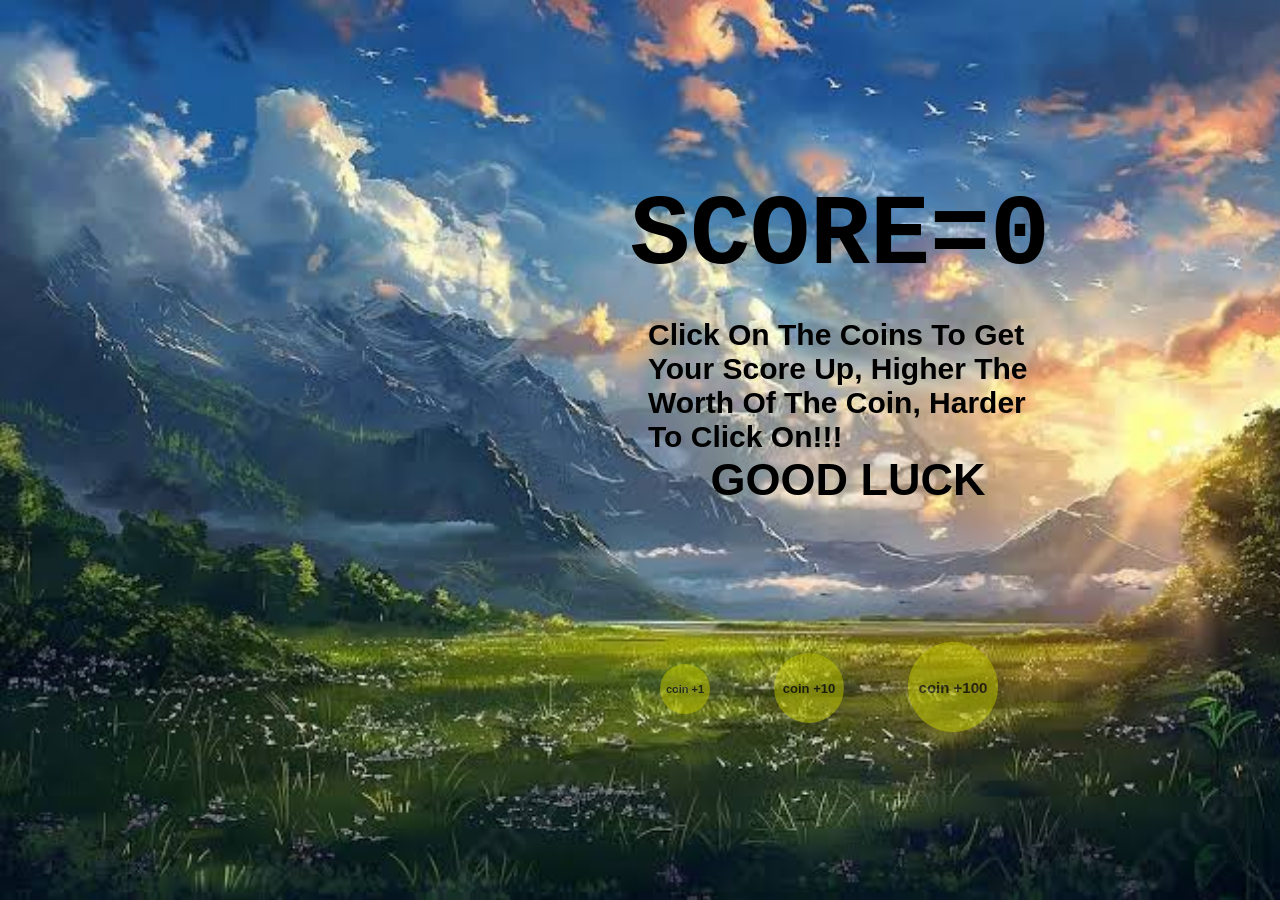
==== index.html @ 8bb052b4 "Change HTML language attribute from 'en' to 'nl'" ====
<!DOCTYPE html>
<html lang="en">
  <html lang="nl">
  <head>
    <meta charset="UTF-8" />
    <meta name="viewport" content="width=device-width, initial-scale=1.0" />
    <meta http-equiv="X-UA-Compatible" content="ie=edge" />
    <title>coin colector</title>
<link rel="icon" href="golden-cryptocurrency-coin-vector-illustratie_1308-178402.avif">
    <meta
  name="description"
  content="a game that you have to get a 100.000 points to win you get points by clicking on a coin but they are dothing you!!!"
>

<meta property="og:title" content="coin collector" />

<meta
  property="og:description"
  content="a game that you have to get a 100.000 points to win you get points by clicking on a coin but they are dothing you!!!"
/>

<meta property="og:image" content="golden-cryptocurrency-coin-vector-illustratie_1308-178402.avif" />

    <link rel="stylesheet" href="styles.css" />
  </head>
  <body>
    <h1 id="concrats"></h1>
    <div>
      <h1>SCORE=</h1>
      <h1 id="score">0</h1>
    </div>
    <div id="box2">
      <br />
      <p>
        Click on the coins to get your score up, higher the worth of the coin,
        harder to click on!!!
      </p>

      <h2>good luck</h2>
    </div>
    <br />
    <br />
    <br />
    <br />
    <button id="coin1">coin +1</button>
    <button id="coin2">coin +10</button>
    <button id="coin3">coin +100</button>
    <a href="https://game-wile-being-bored.vercel.app/">
      <button id="reset">reset the score</button>
    </a>
  </body>
  <script src="script.js"></script>
</html>
---- styles.css ----
/* ======================================================= */
/* 1. JOUW ORIGINELE BASIS CODE (Voor PC)                  */
/* ======================================================= */
body {
  background-image: url(images.jpeg);
  background-attachment: fixed;
  background-repeat: no-repeat;$
  background-position-x: center;
  background-position-y: center;
  background-size: cover;
  margin: 0;
  user-select: none;
  animation-name: body;
  animation-duration: 20s;
  animation-delay: 6s;
  animation-iteration-count: infinite;
  color: black;
  overflow: hidden;
}
@keyframes body {
  0% {
    color: hsl(240, 100%, 30%);
  }
  25% {
    color: hsl(292, 22%, 27%);
  }
  50% {
    color: hsl(0, 100%, 30%);
  }
  75% {
    color: hsl(60, 100%, 30%);
  }
  100% {
    color: hsl(240, 100%, 30%);
  }
}
h1 {
  margin: 0;
  user-select: none;
}
p {
  margin: 0;
  user-select: none;
  align-self: center;
  text-transform: capitalize;
}
h2 {
  margin: 0;
  user-select: none;
  text-transform: uppercase;
  animation-name: flits;
  animation-duration: 1s;
  animation-iteration-count: infinite;
  opacity: 1;
}
@keyframes flits {
  50% {
    opacity: 0;
  }
}

div {
  display: flex;
  position: absolute;
  left: 70vh;
  top: 20vh;
  font-size: 50px;
  font-weight: bold;
  font-family: "Courier New", Courier, monospace;
}
#box2 {
  font-size: 30px;
  display: flex;
  flex-direction: column;
  width: 400px;
  height: 250px;
  position: absolute;
  top: 30vh;
  font-family: "Gill Sans", "Gill Sans MT", Calibri, "Trebuchet MS", sans-serif;
  justify-content: center;
  align-items: center;
  left: 72vh;
}
button {
  z-index: 2;
  cursor: pointer;
  background-color: hsl(62, 100%, 40%);
  width: 40px;
  height: 40px;
  border-radius: 50px;
  position: relative;
  left: 70vh;
  top: 60vh;
  font-weight: bold;
  margin: 30px;
  user-select: none;
  outline: none;
}

#reset {
  height: 60px;
  width: 120px;
  align-items: center;
  justify-content: center;
  background-color: black;
  color: white;
  border: 3px dashed rgb(0, 255, 234);
  outline: 2px solid rgb(30, 0, 255);
  position: absolute;
  top: 80vh;
  left: 190vh;
  z-index: 10;
}
#reset:hover {
  transform: scale(1.1);
}
#reset:active {
  transform: scale(0.9);
}

#coin1 {
  border: none;
  animation-name: coin1;
  animation-direction: normal;
  animation-delay: 2s;
  animation-iteration-count: infinite;
  pointer-events: none;
  opacity: 0.5;
  cursor: not-allowed;
  width: 50px;
  height: 50px;
  padding: 0;
  font-size: 11px; /* Passende font-size toegevoegd */
}
#coin2 {
  border: none;
  animation-name: coin2;
  animation-direction: normal;
  animation-delay: 4s;
  animation-iteration-count: infinite;
  pointer-events: none;
  opacity: 0.5;
  cursor: not-allowed;
  width: 70px;
  height: 70px;
  padding: 0;
  font-size: 13px; /* Passende font-size toegevoegd */
}
#coin3 {
  border: none;
  animation-name: coin3;
  animation-direction: normal;
  animation-delay: 6s;
  animation-iteration-count: infinite;
  pointer-events: none;
  opacity: 0.5;
  cursor: not-allowed;
  width: 90px;
  height: 90px;
  padding: 0;
  font-size: 15px; /* Passende font-size toegevoegd */
}

/* JOUW ORIGINELE PC KEYFRAMES */
@keyframes coin1 {
  0% {
    transform: translate(-350px) translateY(-60px) rotate(0deg);
    pointer-events: fill;
    opacity: 1;
    cursor: pointer;
  }
  20% {
    transform: translateY(-20vh) translate(600px) rotate(360deg);
    pointer-events: fill;
    opacity: 1;
    cursor: pointer;
  }
  40% { 
    transform: translateY(-40vh) translate(-400px) rotate(720deg);
    pointer-events: fill;
    opacity: 1;
    cursor: pointer;
  }
  60% {
    transform: translateY(-10vh) translate(300px) rotate(1080deg);
    pointer-events: fill;
    opacity: 1;
    cursor: pointer;
  }
  80% {
    transform: translateY(-80vh) translate(450px) rotate(1440deg);
    pointer-events: fill;
    opacity: 1;
    cursor: pointer;
  }
  100% {
    transform: translate(-350px) translateY(-60px) rotate(1780deg);
    pointer-events: fill;
    opacity: 1;
    cursor: pointer;
  }
}
@keyframes coin2 {
  0% {
    transform: translateY(-50px) translate(80px) rotate(1080deg);
    pointer-events: fill;
    opacity: 1;
    cursor: pointer;
  }
  20% {
    transform: translateY(10px) translate(450px) rotate(1080deg);
    pointer-events: fill;
    opacity: 1;
    cursor: pointer;
  }
  40% {
    transform: translateY(-70vh) translate(-300px) rotate(1080deg);
    pointer-events: fill;
    opacity: 1;
    cursor: pointer;
  }
  60% {
    transform: translateY(-40vh) translate(100px) rotate(1080deg);
    pointer-events: fill;
    opacity: 1;
    cursor: pointer;
  }
  80% {
    transform: translateY(-50px) translate(-400px) rotate(1080deg);
    pointer-events: fill;
    opacity: 1;
    cursor: pointer;
  }
  100% {
    transform: translateY(-50px) translate(80px) rotate(1080deg);
    pointer-events: fill;
    opacity: 1;
    cursor: pointer;
  }
}
@keyframes coin3 {
  0% {
    transform: translateY(0px) translate(-430px) rotate(1080deg);
    pointer-events: fill;
    opacity: 1;
    cursor: pointer;
  }
  10% {
    transform: translateY(-50vh) translate(300px) rotate(1080deg);
    pointer-events: fill;
    opacity: 1;
    cursor: pointer;
  }
  20% {
    transform: translateY(-10vh) translate(-300px) rotate(1080deg);
    pointer-events: fill;
    opacity: 1;
    cursor: pointer;
  }
  30% {
    transform: translateY(-30vh) translate(20px) rotate(1080deg);
    pointer-events: fill;
    opacity: 1;
    cursor: pointer;
  }
  40% {
    transform: translateY(-10px) translate(-430px) rotate(1080deg);
    pointer-events: fill;
    opacity: 1;
    cursor: pointer;
  }
  50% {
    transform: translateY(-60vh) translate(200px) rotate(1080deg);
    pointer-events: fill;
    opacity: 1;
    cursor: pointer;
  }
  60% {
    transform: translate(-300px) translateY(-40vh) rotate(1080deg);
    pointer-events: fill;
    opacity: 1;
    cursor: pointer;
  }
  70% {
    transform: translate(0px) translateY(-75vh) rotate(1080deg);
    pointer-events: fill;
    opacity: 1;
    cursor: pointer;
  }
  80% {
    transform: translateY(-10vh) translate(100px) rotate(1080deg);
    pointer-events: fill;
    opacity: 1;
    cursor: pointer;
  }
  90% {
    transform: translateY(-30vh) translate(300px) rotate(1080deg);
    pointer-events: fill;
    opacity: 1;
    cursor: pointer;
  }
  100% {
    transform: translateY(0px) translate(-430px) rotate(1080deg);
    pointer-events: fill;
    opacity: 1;
    cursor: pointer;
  }
}

/* ======================================================= */
/* 2. ALGEMENE TOEVOEGINGEN (Snelheid & Start Z-index)     */
/* ======================================================= */
#coin1 {
  animation-duration: 8s;
  z-index: 1;
} /* Traag */
#coin2 {
  animation-duration: 5s;
  z-index: 1;
} /* Normaal */
#coin3 {
  animation-duration: 3s;
  z-index: 1;
} /* Snelst */

/* ======================================================= */
/* 3. MEDIA QUERIES VOOR TABLET EN TELEFOON                */
/* ======================================================= */

/* --- A. TABLET STAAND (Portrait) --- */
@media screen and (min-width: 601px) and (max-width: 1024px) and (orientation: portrait) {
  div {
    left: 50%;
    top: 2vh;
    margin-top: 25%;
    font-size: 3em;
    position: relative;
  }
  #box2 {
    left: 50%;
    top: 30vh;
    text-align: center;
    font-size: 3em;
    width: 500px;
    position: relative;
    top: 5vh;
  }
  #reset {
    position: fixed;
    bottom: 90px;
    right: 90px;
    width: 250px;
    height: auto;
    font-size: 3em;
    top: auto;
    left: auto;
  }

  /* Iets kleinere munten en font-size voor Tablet */

  #coin1 {
    margin: 0;
    position: absolute;
    left: 50%;
    top: 90vh;
    width: 80px;
    height: 80px;
    font-size: 1.5em;
    animation-name: coin1-stack;
  }
  #coin2 {
    position: absolute;
    margin: 0;
    left: 70%;
    top: 90vh;
    width: 90px;
    height: 90px;
    font-size: 1.5em;
    animation-name: coin2-stack;
  }
  #coin3 {
    font-size: 1.5em;
    margin: 0;
    position: absolute;
    border-radius: 55px;
    left: 90%;
    top: 90vh;
    width: 110px;
    height: 110px;
    animation-name: coin3-stack;
  }
}

/* --- B. TABLET LIGGEND (Landscape) --- */
@media screen and (min-width: 601px) and (max-width: 1024px) and (orientation: landscape) {
  div {
    left: 50%;
    top: 10vh;
    transform: translateX(-50%);
    justify-content: center;
    width: 100%;
  }
  #box2 {
    left: 50%;
    top: 20vh;
    transform: translateX(-50%);
    width: 70%;
    text-align: center;
  }

  #reset {
    position: fixed;
    bottom: 20px;
    right: 90px;
    top: auto;
    left: auto;
  }

  /* Iets kleinere munten en font-size, naast elkaar */
  #coin1,
  #coin2,
  #coin3 {
    position: absolute;
    top: 65vh;
    margin: 0;
  }
  #coin1 {
    left: 25vw;
    width: 80px;
    height: 80px;
    font-size: 1.5em;
    animation-name: coin1-side;
  }
  #coin2 {
    left: 50vw;
    transform: translateX(-50%);
    width: 90px;
    height: 90px;
    font-size: 1.5em;
    animation-name: coin2-side;
  }
  #coin3 {
    left: 75vw;
    transform: translateX(-100%);
    width: 75px;
    height: 75px;
    font-size: 1.5em;
    width: 110px;
    height: 110px;
    animation-name: coin3-side;
  }
}

/* --- C. TELEFOON STAAND (Portrait) --- */
@media screen and (max-width: 600px) and (orientation: portrait) {
  div {
    left: 50%;
    top: 12vh;
    transform: translateX(-50%);
    font-size: 30px;
    justify-content: center;
    width: 100%;
  }
  #box2 {
    left: 50%;
    top: 20vh;
    transform: translateX(-50%);
    width: 90%;
    font-size: 25px;
    height: auto;
    text-align: center;
  }
  #reset {
    position: absolute;
    bottom: 5px;
    right: 5px;
    top: auto;
    left: auto;
    width: 80px;
    height: 40px;
    font-size: 10px;
  }

  /* Kleinere munten en lettertype voor telefoon */
  #coin1,
  #coin2,
  #coin3 {
    position: absolute;
    left: 50%;
    margin: 0;
  }
  #coin1 {
    top: 67vh;
    left: 70px;
    width: 30px;
    height: 30px;
    font-size: 8px;
    animation-name: coin1-stack;
  }
  #coin2 {
    top: 67vh;
    left: 130px;
    width: 40px;
    height: 40px;
    font-size: 10px;
    animation-name: coin2-stack;
  }
  #coin3 {
    top: 66vh;
    left: 200px;
    width: 50px;
    height: 50px;
    font-size: 12px;
    animation-name: coin3-stack;
  }
}

/* --- D. TELEFOON LIGGEND (Landscape) --- */
@media screen and (max-height: 500px) and (max-width: 900px) and (orientation: landscape) {
  div {
    left: 50%;
    top: 20vh;
    transform: translateX(-50%);
    font-size: 28px;
    justify-content: center;
    width: 100%;
  }
  #box2 {
    left: 50%;
    top: 32vh;
    transform: translateX(-50%);
    width: 80%;
    font-size: 20px;
    height: auto;
    text-align: center;
  }

  #reset {
    position: fixed;
    bottom: 10px;
    right: 10px;
    top: auto;
    left: auto;
    width: 90px;
    height: 40px;
    font-size: 11px;
  }

  /* Kleinste munten en text, want in landschap mobiel is de hoogte erg krap! */
  #coin1,
  #coin2,
  #coin3 {
    position: absolute;
    left: 50%;
    margin: 0;
    top: 70vh;
    
  }
  #coin1 {
    width: 30px;
    height: 30px;
    font-size: 7px;
    animation-name: coin1-side;
    animation-duration: 6s;
  }
  #coin2 {
    width: 40px;
    height: 40px;
    font-size: 9px;
    animation-name: coin2-side;
    animation-duration: 4s;
  }
  #coin3 {
    width: 50px;
    height: 50px;
    font-size: 11px;
    animation-name: coin3-side;
    animation-duration: 2s;
  }
}

/* Fix voor gecentreerde rotatie */
@keyframes rotate-center {
  50% {
    transform: translate(-50%, -50%) rotate(40deg);
  }
}

/* ======================================================= */
/* 4. KEYFRAMES VOOR MOBIEL/TABLET (Meer Hoogte! Z-index: 10) */
/* ======================================================= */

/* KEYFRAMES VOOR "OP ELKAAR" (Stack) 
   De vh is vergroot (b.v. naar -40vh en 35vh) zodat ze extreem bewegen! */
@keyframes coin1-stack {
  0% {
    transform: translate(-30px, -65vh) rotate(0deg);
    opacity: 1;
    pointer-events: fill;
    cursor: pointer;
    z-index: 1;
  }
  20% {
    transform: translate(35vw, 20vh) rotate(360deg);
    z-index: 1;
  }
  40% {
    transform: translate(45vw, -65vh) rotate(720deg);
    z-index: 1;
  }
  60% {
    transform: translate(-12vw, 25vh) rotate(1080deg);
    z-index: 1;
  }
  80% {
    transform: translate(180px, -35vh) rotate(1440deg);
    opacity: 1;
    pointer-events: fill;
    cursor: pointer;
    z-index: 1;
  }
  100% {
    transform: translate(-30px, -65vh) rotate(1440deg);
    opacity: 1;
    pointer-events: fill;
    cursor: pointer;
    z-index: 1;
  }
}
/* nu moeten we coin 2 */
@keyframes coin2-stack {
  0% {
    transform: translate(-30px, -65vh) rotate(0deg);
    opacity: 1;
    pointer-events: fill;
    cursor: pointer;
    z-index: 1;
  }
  20% {
    transform: translate(45vw, 20vh) rotate(-360deg);
    z-index: 1;
  }
  40% {
    transform: translate(-40vw, -20vh) rotate(-720deg);
    z-index: 1;
  }
  60% {
    transform: translate(120px, -60vh) rotate(-1080deg);
    opacity: 1;
    pointer-events: fill;
    cursor: pointer;
    z-index: 1;
  }
  80% {
    transform: translate(10px, -20vh) rotate(-1080deg);
    opacity: 1;
    pointer-events: fill;
    cursor: pointer;
    z-index: 1;
  }
  100% {
    transform: translate(-30px, -65vh) rotate(-1080deg);
    opacity: 1;
    pointer-events: fill;
    cursor: pointer;
    z-index: 1;
  }
}
@keyframes coin3-stack {
  0% {
    transform: translate(-190px, 15vh) rotate(0deg);
    opacity: 1;
    pointer-events: fill;
    cursor: pointer;
    z-index: 1;
  }
  20% {
    transform: translate(-30vw, -55vh) rotate(720deg);
    z-index: 1;
  }
  40% {
    transform: translate(23vw, 0vh) rotate(1440deg);
    z-index: 1;
  }
  60% {
    transform: translate(-30px, -60vh) rotate(2160deg);
    opacity: 1;
    pointer-events: fill;
    cursor: pointer;
    z-index: 1;
  }
  80% {
    transform: translate(50px, -40vh) rotate(2160deg);
    opacity: 1;
    pointer-events: fill;
    cursor: pointer;
    z-index: 1;
  }
  100% {
    transform: translate(-190px, 15vh) rotate(2160deg);
    opacity: 1;
    pointer-events: fill;
    cursor: pointer;
    z-index: 1;
  }
}

/* KEYFRAMES VOOR "NAAST ELKAAR" (Side - Tablet Landscape) 
   Ook hier veel meer hoogtebeweging toegevoegd */
@keyframes coin1-side {
  0% {
    transform: translate(0, 0) rotate(0deg);
    opacity: 1;
    pointer-events: fill;
    cursor: pointer;
    z-index: 1;
  }
  33% {
    transform: translate(-20vw, -45vh) rotate(360deg);
    z-index: 10;
  }
  66% {
    transform: translate(40vw, 30vh) rotate(720deg);
    z-index: 10;
  }
  100% {
    transform: translate(0, 0) rotate(1080deg);
    opacity: 1;
    pointer-events: fill;
    cursor: pointer;
    z-index: 1;
  }
}
@keyframes coin2-side {
  0% {
    transform: translate(-50%, 0) rotate(0deg);
    opacity: 1;
    pointer-events: fill;
    cursor: pointer;
    z-index: 1;
  }
  33% {
    transform: translate(30vw, -50vh) rotate(-360deg);
    z-index: 10;
  }
  66% {
    transform: translate(-30vw, 30vh) rotate(-720deg);
    z-index: 10;
  }
  100% {
    transform: translate(-50%, 0) rotate(-1080deg);
    opacity: 1;
    pointer-events: fill;
    cursor: pointer;
    z-index: 1;
  }
}
@keyframes coin3-side {
  0% {
    transform: translate(-100%, 0) rotate(0deg);
    opacity: 1;
    pointer-events: fill;
    cursor: pointer;
    z-index: 1;
  }
  33% {
    transform: translate(-40vw, -45vh) rotate(720deg);
    z-index: 10;
  }
  66% {
    transform: translate(20vw, 25vh) rotate(1440deg);
    z-index: 10;
  }
  100% {
    transform: translate(-100%, 0) rotate(2160deg);
    opacity: 1;
    pointer-events: fill;
    cursor: pointer;
    z-index: 1;
  }
}
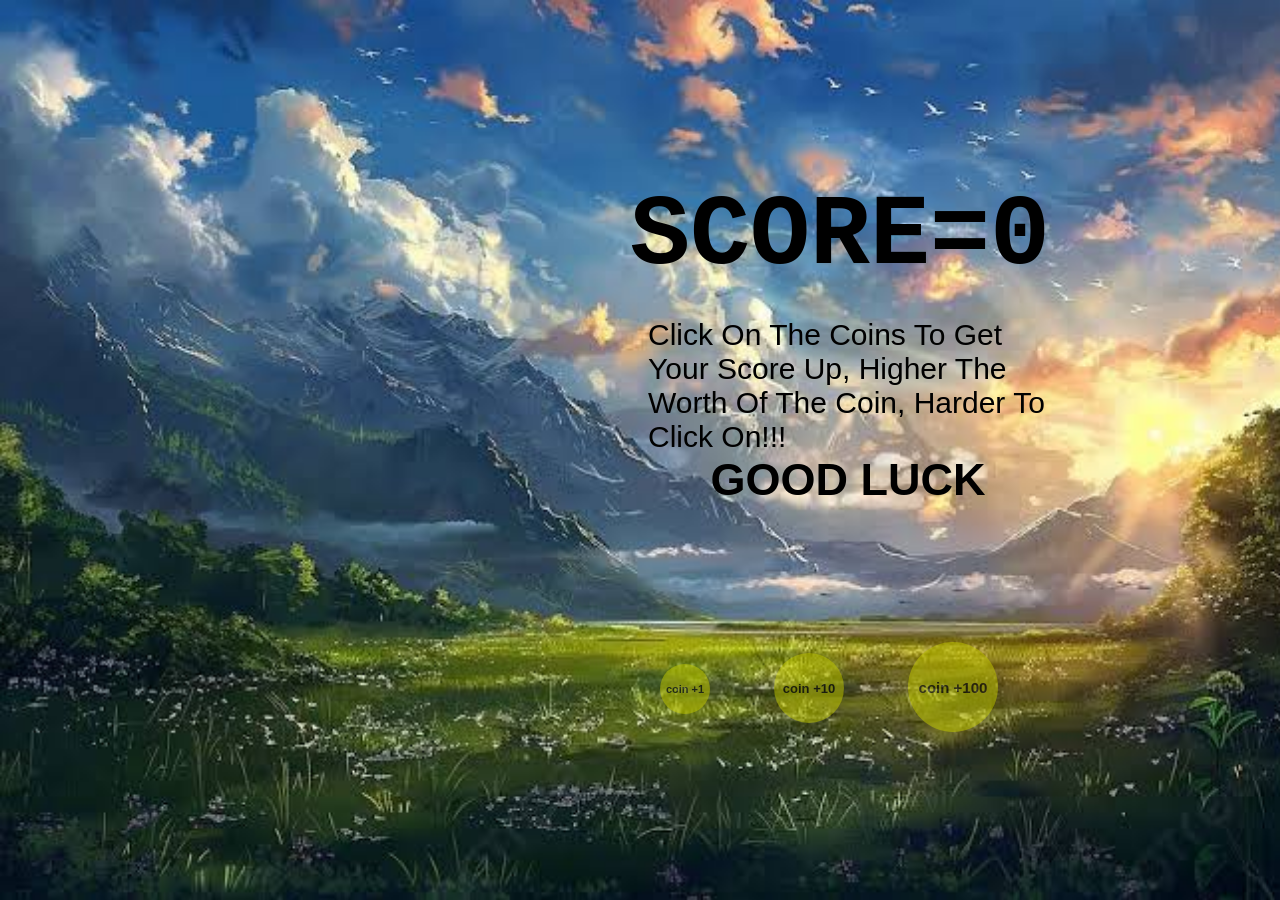
==== commit 93816400: "Update index.html" ====
--- a/index.html
+++ b/index.html
@@ -2,30 +2,31 @@
 <html lang="en">
   <html lang="nl">
   <head>
+   <meta name="google-site-verification" content="4cQQPWOUScF6GMDaoU33PT9-r2yFBEjjMsaDZkz123s" />
     <meta charset="UTF-8" />
     <meta name="viewport" content="width=device-width, initial-scale=1.0" />
     <meta http-equiv="X-UA-Compatible" content="ie=edge" />
     <title>coin colector</title>
-<link rel="icon" href="golden-cryptocurrency-coin-vector-illustratie_1308-178402.avif">
+<link rel="icon" href="golden-cryptocurrency-coin.webp">
     <meta
   name="description"
-  content="a game that you have to get a 100.000 points to win you get points by clicking on a coin but they are dothing you!!!"
+  content="a game that you have to get a 100.000 points to win you get points by clicking on a coin but they are dodging you!!!"
 >
 
 <meta property="og:title" content="coin collector" />
 
 <meta
   property="og:description"
-  content="a game that you have to get a 100.000 points to win you get points by clicking on a coin but they are dothing you!!!"
+  content="a game that you have to get a 100.000 points to win you get points by clicking on a coin but they are dodging you!!!"
 />
 
-<meta property="og:image" content="golden-cryptocurrency-coin-vector-illustratie_1308-178402.avif" />
+<meta property="og:image" content="Screenshot 2026-08-15 10.59.17.png" />
 
     <link rel="stylesheet" href="styles.css" />
   </head>
   <body>
     <h1 id="concrats"></h1>
-    <div>
+    <div id="box1">
       <h1>SCORE=</h1>
       <h1 id="score">0</h1>
     </div>
--- a/styles.css
+++ b/styles.css
@@ -59,7 +59,7 @@
   }
 }
 
-div {
+#box1 {
   display: flex;
   position: absolute;
   left: 70vh;
@@ -332,7 +332,7 @@
   div {
     left: 50%;
     top: 2vh;
-    margin-top: 25%;
+    margin-top: 31%;
     font-size: 3em;
     position: relative;
   }
@@ -366,7 +366,7 @@
     width: 80px;
     height: 80px;
     font-size: 1.5em;
-    animation-name: coin1-stack;
+    animation-name: coin1-tablet-staand;
   }
   #coin2 {
     position: absolute;
@@ -376,7 +376,7 @@
     width: 90px;
     height: 90px;
     font-size: 1.5em;
-    animation-name: coin2-stack;
+    animation-name: coin2-tablet-staand;
   }
   #coin3 {
     font-size: 1.5em;
@@ -387,7 +387,7 @@
     top: 90vh;
     width: 110px;
     height: 110px;
-    animation-name: coin3-stack;
+    animation-name: coin3-tablet-staand;
   }
 }
 
@@ -429,7 +429,7 @@
     width: 80px;
     height: 80px;
     font-size: 1.5em;
-    animation-name: coin1-side;
+    animation-name: coin1-tablet-liggend;
   }
   #coin2 {
     left: 50vw;
@@ -437,7 +437,7 @@
     width: 90px;
     height: 90px;
     font-size: 1.5em;
-    animation-name: coin2-side;
+    animation-name: coin2-tablet-liggend;
   }
   #coin3 {
     left: 75vw;
@@ -447,7 +447,7 @@
     font-size: 1.5em;
     width: 110px;
     height: 110px;
-    animation-name: coin3-side;
+    animation-name: coin3-tablet-liggend;
   }
 }
 
@@ -551,7 +551,6 @@
   #coin2,
   #coin3 {
     position: absolute;
-    left: 50%;
     margin: 0;
     top: 70vh;
     
@@ -559,22 +558,25 @@
   #coin1 {
     width: 30px;
     height: 30px;
+    left: 35%;
     font-size: 7px;
-    animation-name: coin1-side;
+    animation-name: coin1-telefoon-liggend;
     animation-duration: 6s;
   }
   #coin2 {
     width: 40px;
     height: 40px;
+    left: 50%;
     font-size: 9px;
-    animation-name: coin2-side;
+    animation-name: coin2-telefoon-liggend;
     animation-duration: 4s;
   }
   #coin3 {
     width: 50px;
     height: 50px;
+    left: 65%;
     font-size: 11px;
-    animation-name: coin3-side;
+    animation-name: coin3-telefoon-liggend;
     animation-duration: 2s;
   }
 }
@@ -601,11 +603,11 @@
     z-index: 1;
   }
   20% {
-    transform: translate(35vw, 20vh) rotate(360deg);
+    transform: translate(30vw, 20vh) rotate(360deg);
     z-index: 1;
   }
   40% {
-    transform: translate(45vw, -65vh) rotate(720deg);
+    transform: translate(40vw, -65vh) rotate(720deg);
     z-index: 1;
   }
   60% {
@@ -613,7 +615,7 @@
     z-index: 1;
   }
   80% {
-    transform: translate(180px, -35vh) rotate(1440deg);
+    transform: translate(150px, -35vh) rotate(1440deg);
     opacity: 1;
     pointer-events: fill;
     cursor: pointer;
@@ -641,11 +643,11 @@
     z-index: 1;
   }
   40% {
-    transform: translate(-40vw, -20vh) rotate(-720deg);
+    transform: translate(-30vw, -20vh) rotate(-720deg);
     z-index: 1;
   }
   60% {
-    transform: translate(120px, -60vh) rotate(-1080deg);
+    transform: translate(100px, -60vh) rotate(-1080deg);
     opacity: 1;
     pointer-events: fill;
     cursor: pointer;
@@ -705,77 +707,93 @@
   }
 }
 
-/* KEYFRAMES VOOR "NAAST ELKAAR" (Side - Tablet Landscape) 
-   Ook hier veel meer hoogtebeweging toegevoegd */
-@keyframes coin1-side {
-  0% {
-    transform: translate(0, 0) rotate(0deg);
-    opacity: 1;
-    pointer-events: fill;
-    cursor: pointer;
-    z-index: 1;
-  }
-  33% {
-    transform: translate(-20vw, -45vh) rotate(360deg);
-    z-index: 10;
-  }
-  66% {
-    transform: translate(40vw, 30vh) rotate(720deg);
-    z-index: 10;
-  }
-  100% {
-    transform: translate(0, 0) rotate(1080deg);
-    opacity: 1;
-    pointer-events: fill;
-    cursor: pointer;
-    z-index: 1;
-  }
-}
-@keyframes coin2-side {
-  0% {
-    transform: translate(-50%, 0) rotate(0deg);
-    opacity: 1;
-    pointer-events: fill;
-    cursor: pointer;
-    z-index: 1;
-  }
-  33% {
-    transform: translate(30vw, -50vh) rotate(-360deg);
-    z-index: 10;
-  }
-  66% {
-    transform: translate(-30vw, 30vh) rotate(-720deg);
-    z-index: 10;
-  }
-  100% {
-    transform: translate(-50%, 0) rotate(-1080deg);
-    opacity: 1;
-    pointer-events: fill;
-    cursor: pointer;
-    z-index: 1;
-  }
-}
-@keyframes coin3-side {
-  0% {
-    transform: translate(-100%, 0) rotate(0deg);
-    opacity: 1;
-    pointer-events: fill;
-    cursor: pointer;
-    z-index: 1;
-  }
-  33% {
-    transform: translate(-40vw, -45vh) rotate(720deg);
-    z-index: 10;
-  }
-  66% {
-    transform: translate(20vw, 25vh) rotate(1440deg);
-    z-index: 10;
-  }
-  100% {
-    transform: translate(-100%, 0) rotate(2160deg);
-    opacity: 1;
-    pointer-events: fill;
-    cursor: pointer;
-    z-index: 1;
-  }
-}
+/* ======================================================= */
+/* 1. KEYFRAMES: TABLET STAAND (Portrait)                  */
+/* Veel hoogte (vh), iets minder breedte (vw)              */
+/* ======================================================= */
+@keyframes coin1-tablet-staand {
+  0%   { transform: translate(-50%, 0) rotate(0deg); opacity: 1; pointer-events: auto; cursor: pointer; }
+  20%  { transform: translate(-30vw, -45vh) rotate(360deg); }
+  40%  { transform: translate(35vw, 15vh) rotate(720deg); }
+  60%  { transform: translate(-20vw, 25vh) rotate(1080deg); }
+  80%  { transform: translate(25vw, -30vh) rotate(1440deg); }
+  100% { transform: translate(-50%, 0) rotate(1800deg); opacity: 1; pointer-events: auto; cursor: pointer; }
+}
+
+@keyframes coin2-tablet-staand {
+  0%   { transform: translate(-50%, 0) rotate(0deg); opacity: 1; pointer-events: auto; cursor: pointer; }
+  20%  { transform: translate(35vw, -35vh) rotate(-360deg); }
+  40%  { transform: translate(-35vw, -10vh) rotate(-720deg); }
+  60%  { transform: translate(20vw, 30vh) rotate(-1080deg); }
+  80%  { transform: translate(-20vw, 20vh) rotate(-1440deg); }
+  100% { transform: translate(-50%, 0) rotate(-1800deg); opacity: 1; pointer-events: auto; cursor: pointer; }
+}
+
+@keyframes coin3-tablet-staand {
+  0%   { transform: translate(-50%, 0) rotate(0deg); opacity: 1; pointer-events: auto; cursor: pointer; }
+  20%  { transform: translate(-25vw, -50vh) rotate(540deg); }
+  40%  { transform: translate(25vw, -20vh) rotate(1080deg); }
+  60%  { transform: translate(-35vw, 15vh) rotate(1620deg); }
+  80%  { transform: translate(15vw, 35vh) rotate(2160deg); }
+  100% { transform: translate(-50%, 0) rotate(2700deg); opacity: 1; pointer-events: auto; cursor: pointer; }
+}
+
+/* ======================================================= */
+/* 2. KEYFRAMES: TABLET LIGGEND (Landscape)                */
+/* Meer breedte (vw), iets minder extreme hoogte (vh)      */
+/* ======================================================= */
+@keyframes coin1-tablet-liggend {
+  0%   { transform: translate(0, 0) rotate(0deg); opacity: 1; pointer-events: auto; cursor: pointer; }
+  25%  { transform: translate(-25vw, -40vh) rotate(360deg); }
+  50%  { transform: translate(30vw, 20vh) rotate(720deg); }
+  75%  { transform: translate(-15vw, -25vh) rotate(1080deg); }
+  100% { transform: translate(0, 0) rotate(1440deg); opacity: 1; pointer-events: auto; cursor: pointer; }
+}
+
+@keyframes coin2-tablet-liggend {
+  0%   { transform: translate(-50%, 0) rotate(0deg); opacity: 1; pointer-events: auto; cursor: pointer; }
+  25%  { transform: translate(30vw, -45vh) rotate(-360deg); }
+  50%  { transform: translate(-25vw, 25vh) rotate(-720deg); }
+  75%  { transform: translate(20vw, -15vh) rotate(-1080deg); }
+  100% { transform: translate(-50%, 0) rotate(-1440deg); opacity: 1; pointer-events: auto; cursor: pointer; }
+}
+
+@keyframes coin3-tablet-liggend {
+  0%   { transform: translate(-100%, 0) rotate(0deg); opacity: 1; pointer-events: auto; cursor: pointer; }
+  25%  { transform: translate(-35vw, -35vh) rotate(720deg); }
+  50%  { transform: translate(15vw, 25vh) rotate(1440deg); }
+  75%  { transform: translate(-25vw, -30vh) rotate(2160deg); }
+  100% { transform: translate(-100%, 0) rotate(2880deg); opacity: 1; pointer-events: auto; cursor: pointer; }
+}
+
+/* ======================================================= */
+/* 3. KEYFRAMES: TELEFOON LIGGEND (Landscape)              */
+/* Veel in de breedte, maar heel krap in de hoogte!        */
+/* Verticale bewegingen (vh) zijn hier bewust klein gehouden */
+/* ======================================================= */
+@keyframes coin1-telefoon-liggend {
+  0%   { transform: translate(-50%, 0) rotate(0deg); opacity: 1; pointer-events: auto; cursor: pointer; }
+  20%  { transform: translate(-30vw, -30vh) rotate(360deg); }
+  40%  { transform: translate(35vw, 10vh) rotate(720deg); }
+  60%  { transform: translate(-20vw, 15vh) rotate(1080deg); }
+  80%  { transform: translate(25vw, -20vh) rotate(1440deg); }
+  100% { transform: translate(-50%, 0) rotate(1800deg); opacity: 1; pointer-events: auto; cursor: pointer; }
+}
+
+@keyframes coin2-telefoon-liggend {
+  0%   { transform: translate(-50%, 0) rotate(0deg); opacity: 1; pointer-events: auto; cursor: pointer; }
+  20%  { transform: translate(35vw, -25vh) rotate(-360deg); }
+  40%  { transform: translate(-35vw, -10vh) rotate(-720deg); }
+  60%  { transform: translate(25vw, 15vh) rotate(-1080deg); }
+  80%  { transform: translate(-20vw, 10vh) rotate(-1440deg); }
+  100% { transform: translate(-50%, 0) rotate(-1800deg); opacity: 1; pointer-events: auto; cursor: pointer; }
+}
+
+@keyframes coin3-telefoon-liggend {
+  0%   { transform: translate(-50%, 0) rotate(0deg); opacity: 1; pointer-events: auto; cursor: pointer; }
+  20%  { transform: translate(-25vw, -35vh) rotate(540deg); }
+  40%  { transform: translate(30vw, -15vh) rotate(1080deg); }
+  60%  { transform: translate(-35vw, 10vh) rotate(1620deg); }
+  80%  { transform: translate(15vw, 20vh) rotate(2160deg); }
+  100% { transform: translate(-50%, 0) rotate(2700deg); opacity: 1; pointer-events: auto; cursor: pointer; }
+}
